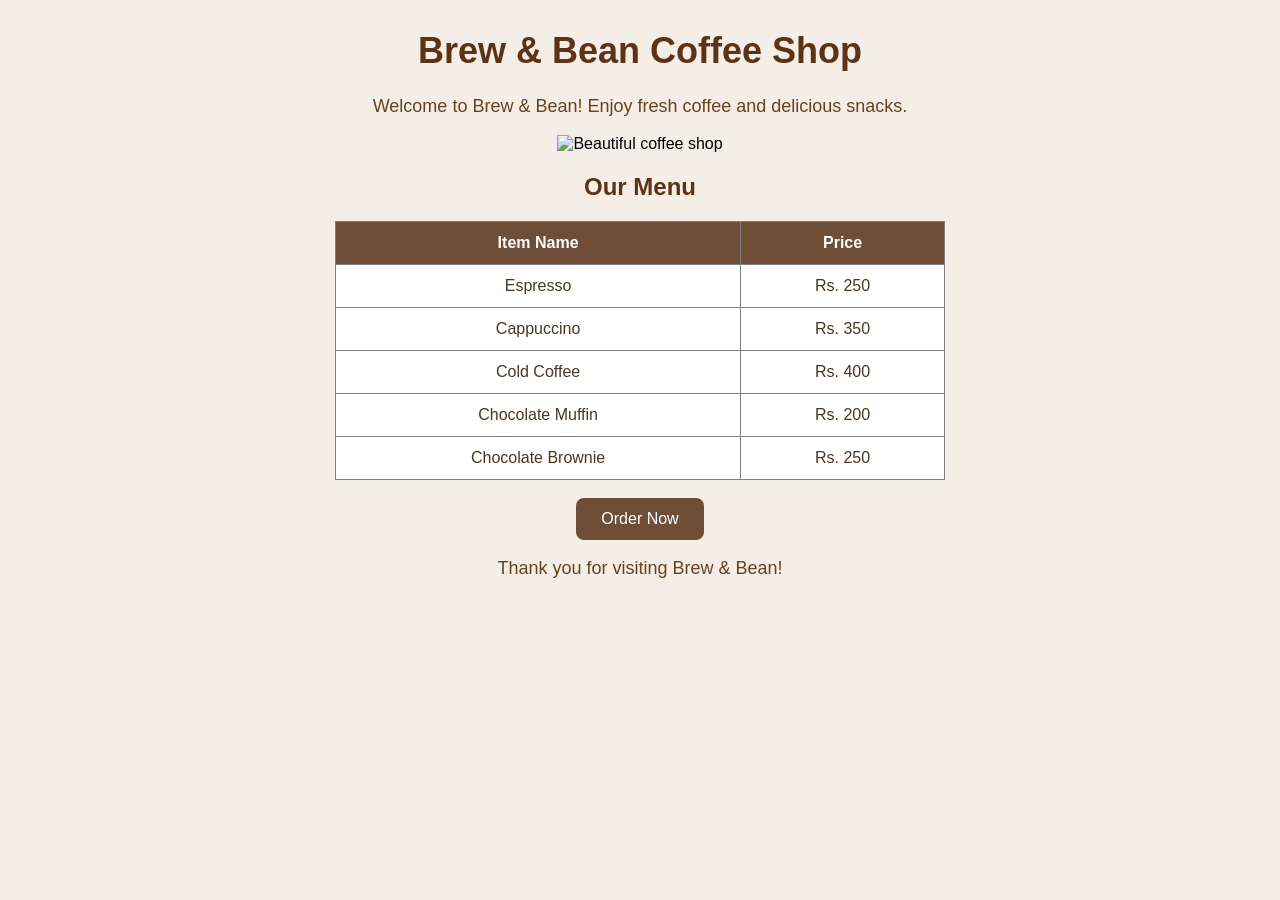
==== index.html @ 28a32667 "Add Lab 11 page" ====
<!DOCTYPE html>
<html>
<head>
    <title>Brew & Bean Coffee Shop</title>
    <link rel="stylesheet" href="style.css">
</head>

<body>

    <h1>Brew & Bean Coffee Shop</h1>

    <p>Welcome to Brew & Bean! Enjoy fresh coffee and delicious snacks.</p>

    <!-- Coffee Shop Image -->
    <img src="https://images.unsplash.com/photo-1442512595331-e89e73853f31"
         alt="Beautiful coffee shop"
         width="500"
         height="300">

    <h2>Our Menu</h2>

    <table border="1">

        <tr>
            <th>Item Name</th>
            <th>Price</th>
        </tr>

        <tr>
            <td>Espresso</td>
            <td>Rs. 250</td>
        </tr>

        <tr>
            <td>Cappuccino</td>
            <td>Rs. 350</td>
        </tr>

        <tr>
            <td>Cold Coffee</td>
            <td>Rs. 400</td>
        </tr>

        <tr>
            <td>Chocolate Muffin</td>
            <td>Rs. 200</td>
        </tr>

        <tr>
            <td>Chocolate Brownie</td>
            <td>Rs. 250</td>
        </tr>

    </table>

    <br>

    <button onclick="alert('Welcome to Brew & Bean Coffee Shop!')">
        Order Now
    </button>

    <p>Thank you for visiting Brew & Bean!</p>

</body>
</html>
---- style.css ----
/* General Page Styling */
body {
    background-color: #f5eee6;
    font-family: Arial, sans-serif;
    text-align: center;
    margin: 30px;
}

/* Main Heading */
h1 {
    color: #5c3317;
    font-size: 36px;
}

/* Paragraph */
p {
    color: #654321;
    font-size: 18px;
}

/* Coffee Shop Image */
img {
    width: 500px;
    height: 300px;
    object-fit: cover;
    border-radius: 0;
}

/* Menu Heading */
h2 {
    color: #5c3317;
}

/* Menu Table */
table {
    margin: auto;
    width: 50%;
    border-collapse: collapse;
    background-color: white;
}

th {
    background-color: #6f4e37;
    color: white;
    padding: 12px;
}

td {
    padding: 12px;
    color: #4b3621;
}

/* Order Button */
button {
    background-color: #6f4e37;
    color: white;
    padding: 12px 25px;
    border: none;
    border-radius: 8px;
    font-size: 16px;
    cursor: pointer;
}

button:hover {
    background-color: #3e2723;
}
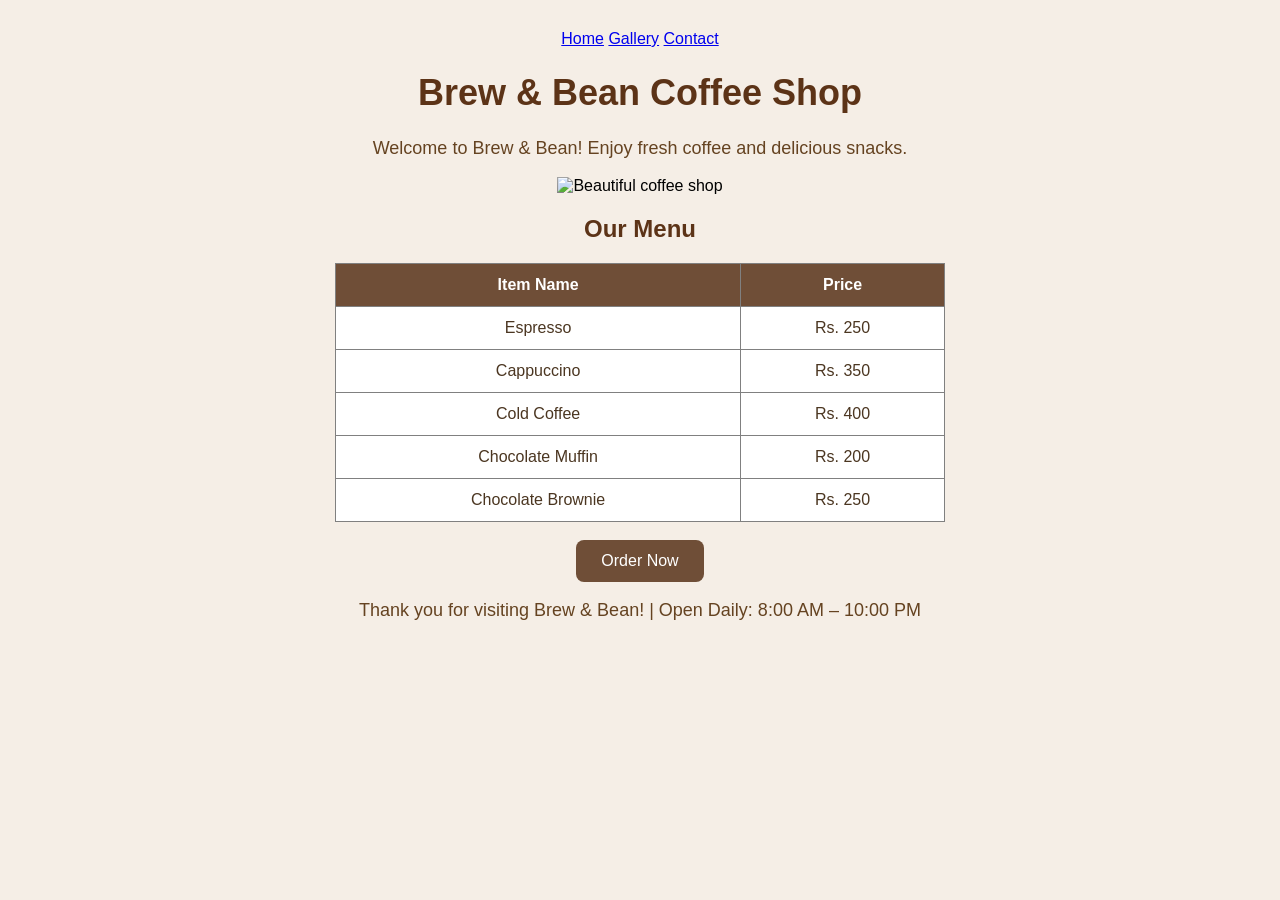
==== commit f5960954: "Add gallery page and navigation bar" ====
--- a/index.html
+++ b/index.html
@@ -1,12 +1,17 @@
-
 <!DOCTYPE html>
-<html>
+<html lang="en">
 <head>
-    <title>Brew & Bean Coffee Shop</title>
+    <meta charset="UTF-8">
+    <title>Brew & Bean Coffee Shop - Home</title>
     <link rel="stylesheet" href="style.css">
 </head>
+<body>
 
-<body>
+    <nav class="navbar">
+        <a href="index.html" class="active">Home</a>
+        <a href="gallery.html">Gallery</a>
+        <a href="contact.html">Contact</a>
+    </nav>
 
     <h1>Brew & Bean Coffee Shop</h1>
 
@@ -21,46 +26,42 @@
     <h2>Our Menu</h2>
 
     <table border="1">
-
         <tr>
             <th>Item Name</th>
             <th>Price</th>
         </tr>
-
-        <tr>
+        <tr onclick="selectMenuItem('Espresso', 'Rs. 250')" style="cursor: pointer;">
             <td>Espresso</td>
             <td>Rs. 250</td>
         </tr>
-
-        <tr>
+        <tr onclick="selectMenuItem('Cappuccino', 'Rs. 350')" style="cursor: pointer;">
             <td>Cappuccino</td>
             <td>Rs. 350</td>
         </tr>
-
-        <tr>
+        <tr onclick="selectMenuItem('Cold Coffee', 'Rs. 400')" style="cursor: pointer;">
             <td>Cold Coffee</td>
             <td>Rs. 400</td>
         </tr>
-
-        <tr>
+        <tr onclick="selectMenuItem('Chocolate Muffin', 'Rs. 200')" style="cursor: pointer;">
             <td>Chocolate Muffin</td>
             <td>Rs. 200</td>
         </tr>
-
-        <tr>
+        <tr onclick="selectMenuItem('Chocolate Brownie', 'Rs. 250')" style="cursor: pointer;">
             <td>Chocolate Brownie</td>
             <td>Rs. 250</td>
         </tr>
-
     </table>
 
     <br>
 
-    <button onclick="alert('Welcome to Brew & Bean Coffee Shop!')">
+    <button type="button" onclick="placeOrder()">
         Order Now
     </button>
 
-    <p>Thank you for visiting Brew & Bean!</p>
+    <footer>
+        <p>Thank you for visiting Brew & Bean! | Open Daily: 8:00 AM – 10:00 PM</p>
+    </footer>
 
+    <script src="script.js"></script>
 </body>
-</html>
+</html>
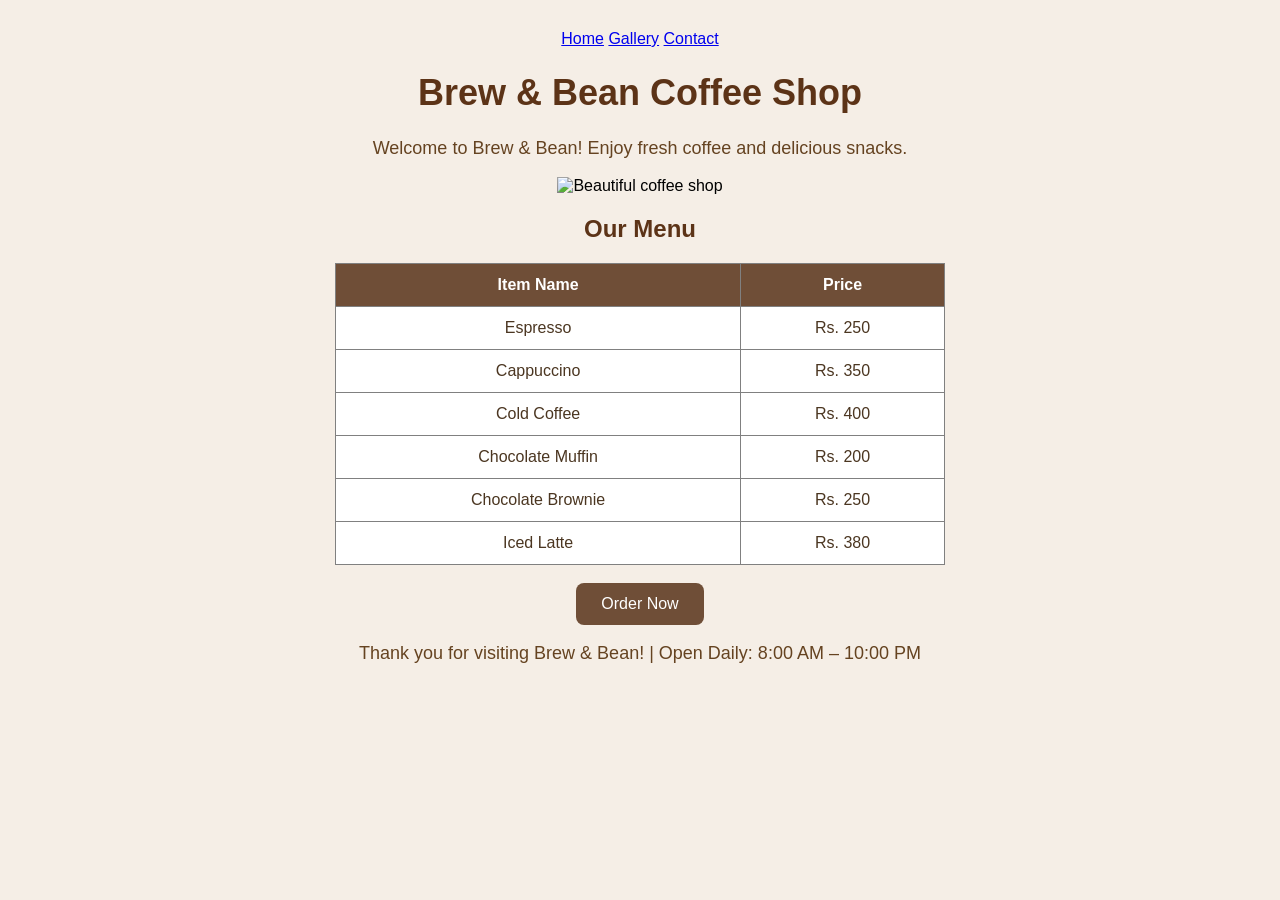
==== commit fa650f84: "Manual: add Iced Latte row to menu table" ====
--- a/index.html
+++ b/index.html
@@ -50,6 +50,10 @@
             <td>Chocolate Brownie</td>
             <td>Rs. 250</td>
         </tr>
+        <tr onclick="selectMenuItem('Iced Latte', 'Rs. 380')" style="cursor: pointer;">
+         <td>Iced Latte</td>
+         <td>Rs. 380</td>
+     </tr>
     </table>
 
     <br>
